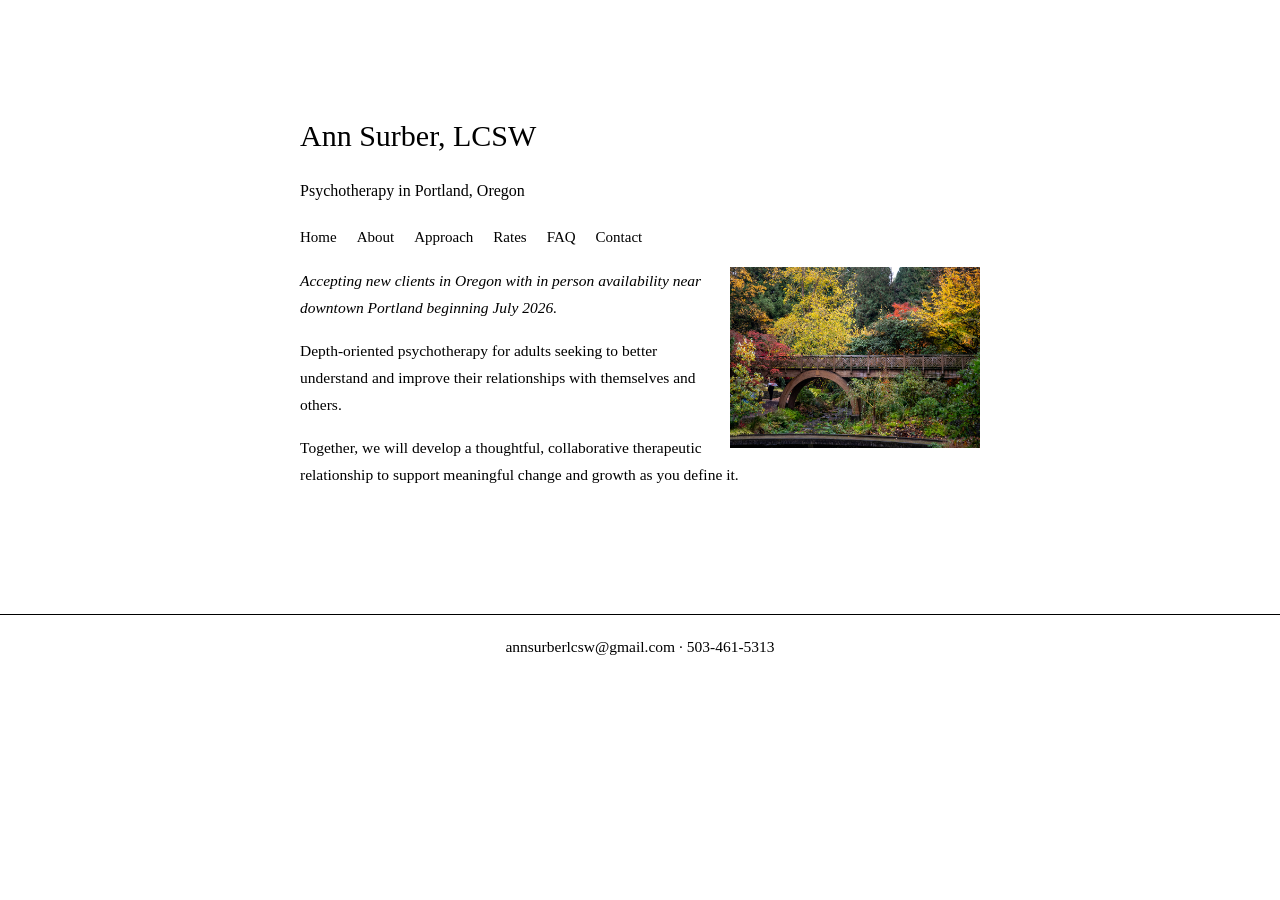
==== index.html @ 1a2bb5c1 "Add files via upload" ====
<!DOCTYPE html>
<html>
<head>
  <meta charset="utf-8">
  <title>Ann Surber, LCSW | Psychotherapy in Portland, Oregon</title>
  <link rel="stylesheet" href="style.css">
</head>

<body>

<div class="container">

  <h1>Ann Surber, LCSW</h1>

  <p class="subtitle">Psychotherapy in Portland, Oregon</p>

  <nav>
    <a href="index.html">Home</a>
    <a href="about.html">About</a>
    <a href="services.html">Approach</a>
    <a href="rates.html">Rates</a>
    <a href="faq.html">FAQ</a>
    <a href="contact.html">Contact</a>
  </nav>

  <!-- IMAGE + TEXT MUST SHARE SAME FLOW AREA -->
  <img src="garden.png" class="header-image" alt="Garden image">
<p><em>Accepting new clients in Oregon with in person availability near downtown Portland beginning July 2026.</em></p> 

  <p>
    Depth-oriented psychotherapy for adults seeking to better understand and improve their relationships with themselves and others.
  </p>

  <p>
    Together, we will develop a thoughtful, collaborative therapeutic relationship to support meaningful change and growth as you define it.
  </p>

</div>
<footer class="site-footer">
  <p>
    <a href="mailto:annsurberlcsw@gmail.com">annsurberlcsw@gmail.com</a> · 503-461-5313
  </p>
</footer>
</body>
</html>
---- style.css ----
body {
 font-family: Garamond, "Times New Roman", serif;
  line-height: 1.75;
  margin: 0;
  color: #000;
  background: #fff;
}

.container {
  max-width: 680px;
  margin: 110px auto;
  padding: 0 24px;
}

h1 {
  font-family: Garamond, "Times New Roman", serif;
  font-weight: normal;
  font-size: 30px;
  margin: 0 0 14px 0;
}

h2 {
  font-family: Garamond, "Times New Roman", serif;
  font-weight: normal;
  font-size: 18px;
  margin: 28px 0 10px 0;
}

.headshot {
  float: right;
  width: 250px;
  height: auto;
  margin: 0 0 20px 30px;
  border-radius: 4px;
}

.site-footer {
  margin-top: 60px;
  padding-top: 18px;
  border-top: 1px solid #000;
  font-size: 14px;
  text-align: center;
  color: #000;
}

.site-footer p {
  margin: 0;
}

/* keep email styling consistent with site */
.site-footer a {
  color: #000;
  text-decoration: none;
}

.site-footer a:hover {
  text-decoration: underline;
}

.subtitle {
  font-size: 16px;
  margin: 0 0 18px 0;
}

/* NAV */
nav {
  margin: 14px 0 16px 0;
}

nav a {
  margin-right: 16px;
  text-decoration: none;
  color: #000;
  font-size: 15px;
}

nav a:hover {
  text-decoration: underline;
}

/* TEXT */
p {
  margin: 0 0 16px 0;
  font-size: 15.5px;
}

/* HOME PAGE IMAGE */
.header-image {
  float: right;
  width: 250px;
  height: auto;
  margin: 0 0 12px 20px;
}


/* OPTIONAL: prevents float weirdness after content */
.container::after {
  content: "";
  display: block;
  clear: both;
}

input,
textarea,
button,
select {
  font-family: inherit;
  font-size: 15.5px;
  color: #000;
}

form {
  max-width: 600px;
  margin: 0 auto;
}
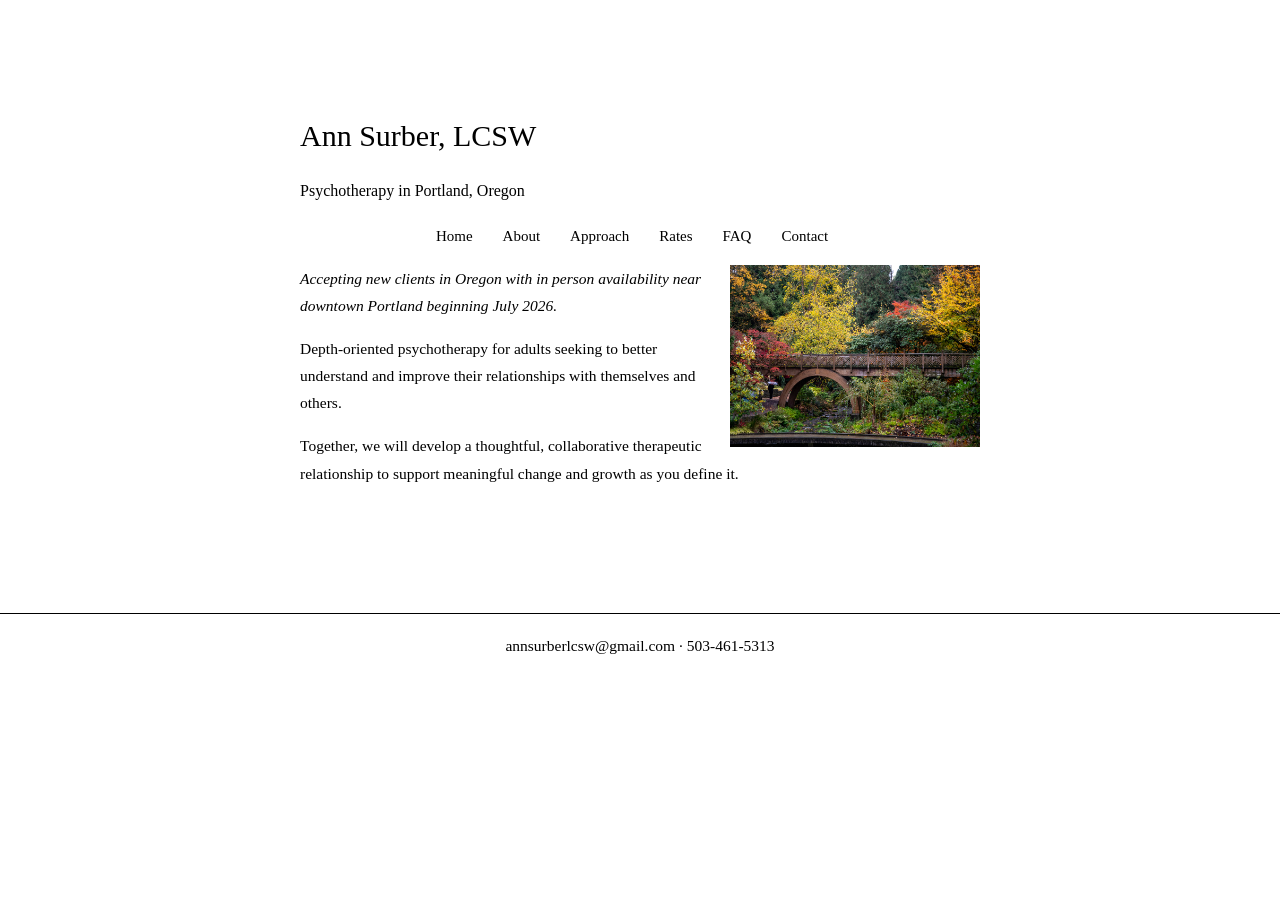
==== commit 4e22477a: "Add image wrapper for header image in index.html Added image wrapper for header image." ====
--- a/index.html
+++ b/index.html
@@ -1,6 +1,7 @@
 <!DOCTYPE html>
 <html>
 <head>
+    <meta name="viewport" content="width=device-width, initial-scale=1.0">
   <meta charset="utf-8">
   <title>Ann Surber, LCSW | Psychotherapy in Portland, Oregon</title>
   <link rel="stylesheet" href="style.css">
@@ -24,7 +25,9 @@
   </nav>
 
   <!-- IMAGE + TEXT MUST SHARE SAME FLOW AREA -->
+<div class="image-wrap">
   <img src="garden.png" class="header-image" alt="Garden image">
+</div>
 <p><em>Accepting new clients in Oregon with in person availability near downtown Portland beginning July 2026.</em></p> 
 
   <p>
@@ -42,4 +45,4 @@
   </p>
 </footer>
 </body>
-</html>+</html>
--- a/style.css
+++ b/style.css
@@ -112,4 +112,72 @@
 form {
   max-width: 600px;
   margin: 0 auto;
-}+}
+
+@media (max-width: 768px) { 
+  body {
+    font-size: 19px;
+    line-height: 1.6;
+  }
+
+ 
+  nav ul {
+    gap: 8px;
+    font-size: 18px;
+  }
+
+  h1 {
+    font-size: 28px;
+  }
+
+  h2, h3 {
+    font-size: 22px;
+  }
+
+  .content,
+  .container {
+    max-width: 92%;
+    padding: 0 16px;
+  }
+
+  p {
+    font-size: 18px;
+  }
+}
+
+
+nav ul {
+  display: flex !important;
+  justify-content: center;
+  flex-wrap: wrap !important;
+  gap: 10px;
+  padding: 0;
+  margin: 0;
+  list-style: none;
+}
+
+nav li {
+  display: inline-block;
+}
+
+nav {
+  display: flex;
+  justify-content: center;
+  flex-wrap: wrap;
+  gap: 14px;
+  text-align: center;
+}
+
+nav a {
+  text-decoration: none;
+}
+
+@media (max-width: 768px) {
+  .header-image {
+    float: none !important;
+    display: block !important;
+    margin: 0 auto 16px auto !important;
+    width: 85%;
+    max-width: 320px;
+  }
+}
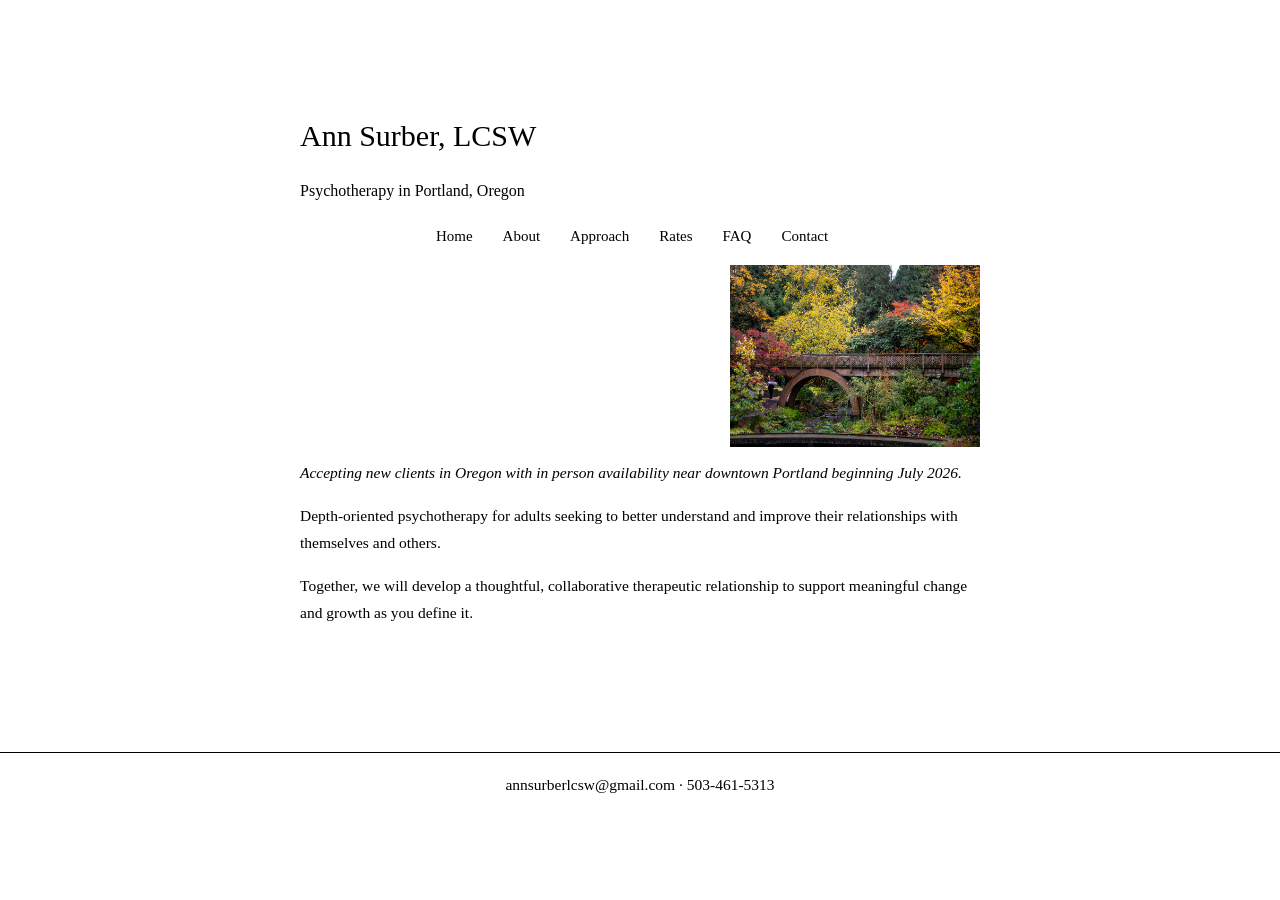
==== commit b8e6f3fa: "Fix image wrapping and clear float in index.html" ====
--- a/index.html
+++ b/index.html
@@ -25,9 +25,9 @@
   </nav>
 
   <!-- IMAGE + TEXT MUST SHARE SAME FLOW AREA -->
-<div class="image-wrap">
+
   <img src="garden.png" class="header-image" alt="Garden image">
-</div>
+    <div style="clear: both;"></div>
 <p><em>Accepting new clients in Oregon with in person availability near downtown Portland beginning July 2026.</em></p> 
 
   <p>
--- a/style.css
+++ b/style.css
@@ -92,7 +92,6 @@
   margin: 0 0 12px 20px;
 }
 
-
 /* OPTIONAL: prevents float weirdness after content */
 .container::after {
   content: "";
@@ -172,11 +171,19 @@
   text-decoration: none;
 }
 
+.header-image {
+  float: right;
+  width: 250px;
+  height: auto;
+  margin: 0 0 12px 20px;
+}
+
+/* MOBILE — absolute override */
 @media (max-width: 768px) {
   .header-image {
     float: none !important;
     display: block !important;
-    margin: 0 auto 16px auto !important;
+    margin: 0 auto 18px auto !important;
     width: 85%;
     max-width: 320px;
   }
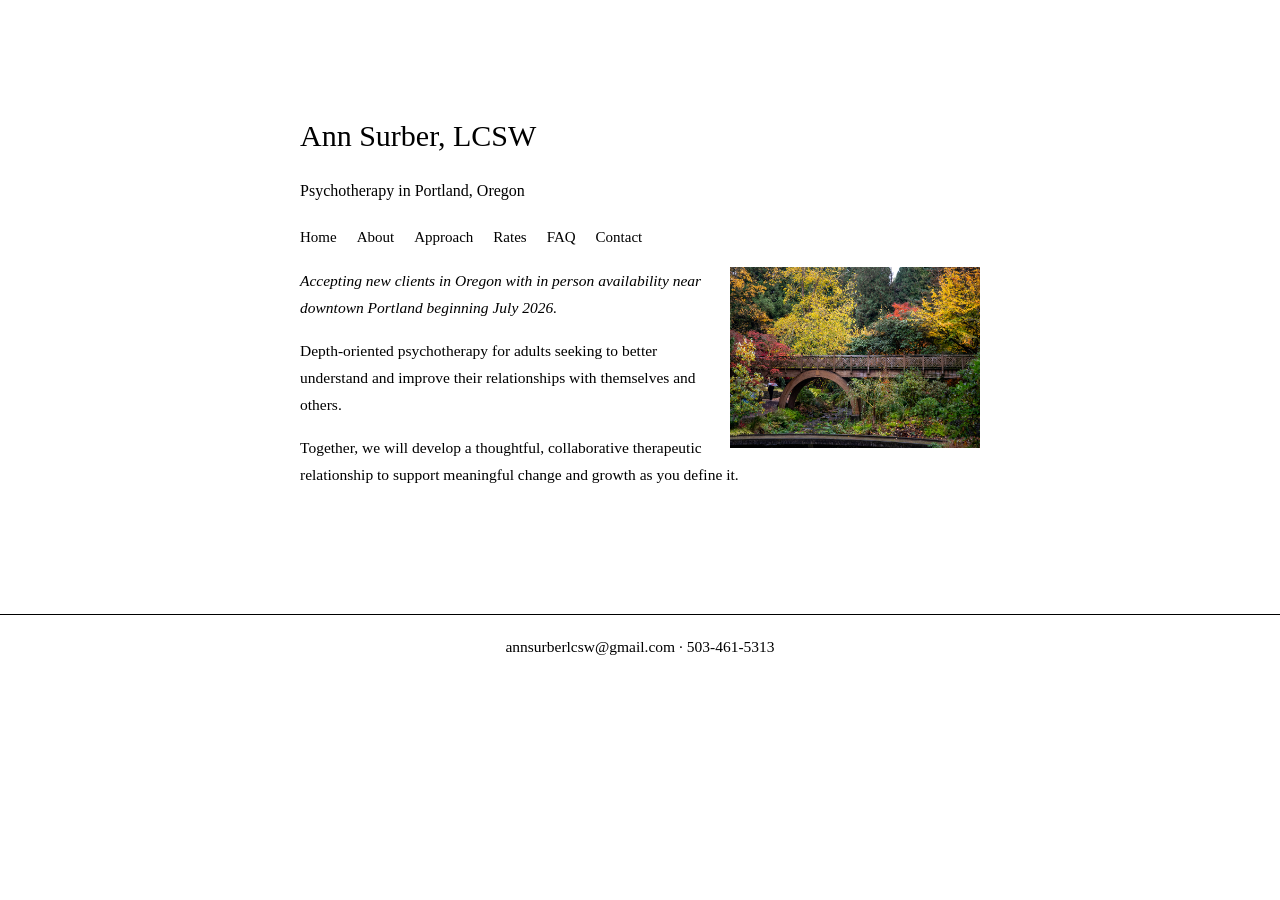
==== commit 199141e9: "Refactor HTML structure by removing clear div Removed unnecessary clear div for image alignment." ====
--- a/index.html
+++ b/index.html
@@ -1,7 +1,7 @@
 <!DOCTYPE html>
 <html>
 <head>
-    <meta name="viewport" content="width=device-width, initial-scale=1.0">
+  <meta name="viewport" content="width=device-width, initial-scale=1.0">
   <meta charset="utf-8">
   <title>Ann Surber, LCSW | Psychotherapy in Portland, Oregon</title>
   <link rel="stylesheet" href="style.css">
@@ -25,9 +25,7 @@
   </nav>
 
   <!-- IMAGE + TEXT MUST SHARE SAME FLOW AREA -->
-
   <img src="garden.png" class="header-image" alt="Garden image">
-    <div style="clear: both;"></div>
 <p><em>Accepting new clients in Oregon with in person availability near downtown Portland beginning July 2026.</em></p> 
 
   <p>
--- a/style.css
+++ b/style.css
@@ -92,6 +92,7 @@
   margin: 0 0 12px 20px;
 }
 
+
 /* OPTIONAL: prevents float weirdness after content */
 .container::after {
   content: "";
@@ -113,16 +114,11 @@
   margin: 0 auto;
 }
 
-@media (max-width: 768px) { 
+@media (max-width: 768px) {
+
   body {
-    font-size: 19px;
+    font-size: 18px;
     line-height: 1.6;
-  }
-
- 
-  nav ul {
-    gap: 8px;
-    font-size: 18px;
   }
 
   h1 {
@@ -144,47 +140,21 @@
   }
 }
 
+/* MOBILE — centered image + text below */
+@media (max-width: 768px) {
 
-nav ul {
-  display: flex !important;
-  justify-content: center;
-  flex-wrap: wrap !important;
-  gap: 10px;
-  padding: 0;
-  margin: 0;
-  list-style: none;
-}
-
-nav li {
-  display: inline-block;
-}
-
-nav {
-  display: flex;
-  justify-content: center;
-  flex-wrap: wrap;
-  gap: 14px;
-  text-align: center;
-}
-
-nav a {
-  text-decoration: none;
-}
-
-.header-image {
-  float: right;
-  width: 250px;
-  height: auto;
-  margin: 0 0 12px 20px;
-}
-
-/* MOBILE — absolute override */
-@media (max-width: 768px) {
   .header-image {
     float: none !important;
     display: block !important;
-    margin: 0 auto 18px auto !important;
-    width: 85%;
+    margin: 0 auto 16px auto !important;
+    width: 80%;
     max-width: 320px;
   }
+
+  /* force the “depth oriented…” text to start below image */
+  .intro-text {
+    clear: both;
+    text-align: center;
+    margin-top: 0;
+  }
 }
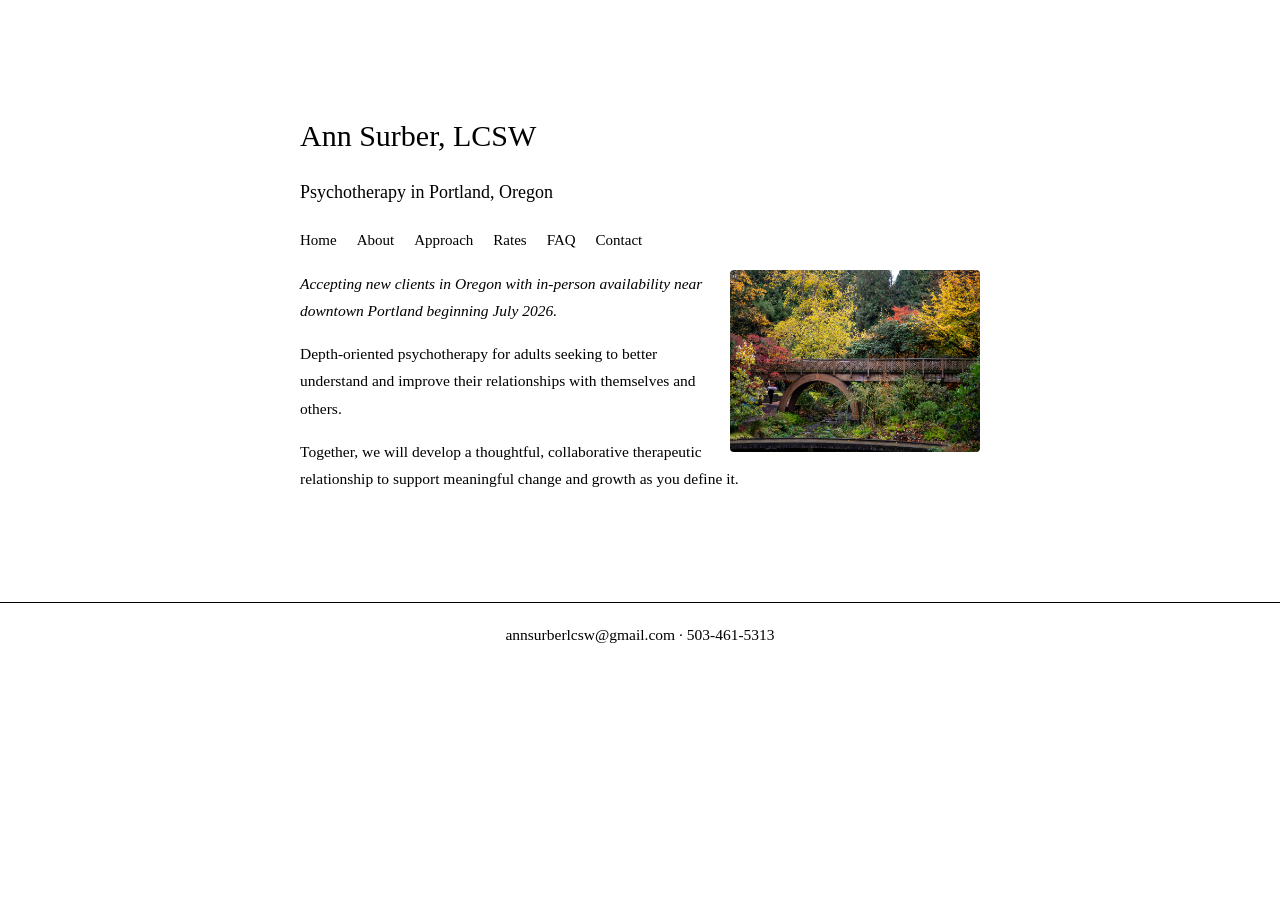
==== commit ff17de9f: "Enhance index.html with SEO and Open Graph metadata Added SEO and Open Graph meta tags for better vi" ====
--- a/index.html
+++ b/index.html
@@ -3,7 +3,17 @@
 <head>
   <meta name="viewport" content="width=device-width, initial-scale=1.0">
   <meta charset="utf-8">
+
   <title>Ann Surber, LCSW | Psychotherapy in Portland, Oregon</title>
+
+  <!-- SEO description -->
+  <meta name="description" content="Psychodynamic psychotherapy for adults in Oregon and Illinois. In-person in Portland and telehealth available." />
+
+  <!-- Open Graph (controls mobile/social previews) -->
+  <meta property="og:title" content="Ann Surber, LCSW | Psychotherapy in Portland, Oregon" />
+  <meta property="og:description" content="Psychodynamic psychotherapy for adults in Oregon and Illinois. In-person in Portland and telehealth available." />
+  <meta property="og:type" content="website" />
+
   <link rel="stylesheet" href="style.css">
 </head>
 
@@ -26,7 +36,8 @@
 
   <!-- IMAGE + TEXT MUST SHARE SAME FLOW AREA -->
   <img src="garden.png" class="header-image" alt="Garden image">
-<p><em>Accepting new clients in Oregon with in person availability near downtown Portland beginning July 2026.</em></p> 
+
+  <p><em>Accepting new clients in Oregon with in-person availability near downtown Portland beginning July 2026.</em></p> 
 
   <p>
     Depth-oriented psychotherapy for adults seeking to better understand and improve their relationships with themselves and others.
@@ -37,10 +48,12 @@
   </p>
 
 </div>
+
 <footer class="site-footer">
   <p>
     <a href="mailto:annsurberlcsw@gmail.com">annsurberlcsw@gmail.com</a> · 503-461-5313
   </p>
 </footer>
+
 </body>
 </html>
--- a/style.css
+++ b/style.css
@@ -26,14 +26,6 @@
   margin: 28px 0 10px 0;
 }
 
-.headshot {
-  float: right;
-  width: 250px;
-  height: auto;
-  margin: 0 0 20px 30px;
-  border-radius: 4px;
-}
-
 .site-footer {
   margin-top: 60px;
   padding-top: 18px;
@@ -58,7 +50,7 @@
 }
 
 .subtitle {
-  font-size: 16px;
+  font-size: 18px;
   margin: 0 0 18px 0;
 }
 
@@ -84,21 +76,16 @@
   font-size: 15.5px;
 }
 
-/* HOME PAGE IMAGE */
-.header-image {
+/* BASE IMAGE FLOAT */
+.header-image,
+.headshot {
   float: right;
   width: 250px;
   height: auto;
   margin: 0 0 12px 20px;
+  border-radius: 4px;
 }
 
-
-/* OPTIONAL: prevents float weirdness after content */
-.container::after {
-  content: "";
-  display: block;
-  clear: both;
-}
 
 input,
 textarea,
@@ -138,17 +125,11 @@
   p {
     font-size: 18px;
   }
-}
-
-/* MOBILE — centered image + text below */
-@media (max-width: 768px) {
 
   .header-image {
-    float: none !important;
-    display: block !important;
-    margin: 0 auto 16px auto !important;
-    width: 80%;
-    max-width: 320px;
+    float: none;
+    display: block;
+    margin: 0 auto;
   }
 
   /* force the “depth oriented…” text to start below image */
@@ -157,4 +138,38 @@
     text-align: center;
     margin-top: 0;
   }
+
+
+  .subtitle {
+    font-size: 20px;
+    line-height: 1.4;
+  }
+
+  nav {
+    display: flex;
+    justify-content: space-between;
+    width: 100%;
+  }
+
+  nav a {
+    flex: 1;
+    text-align: center;
+    font-size: 16px;
+  }
+
+  form {
+    max-width: 90%;
+    width: 90%;
+    margin: 0 auto;
+    padding: 0 8px;
+  }
+ 
+  input,
+  textarea {
+    width: 100%;
+    box-sizing: border-box;
+  }
+
+
 }
+
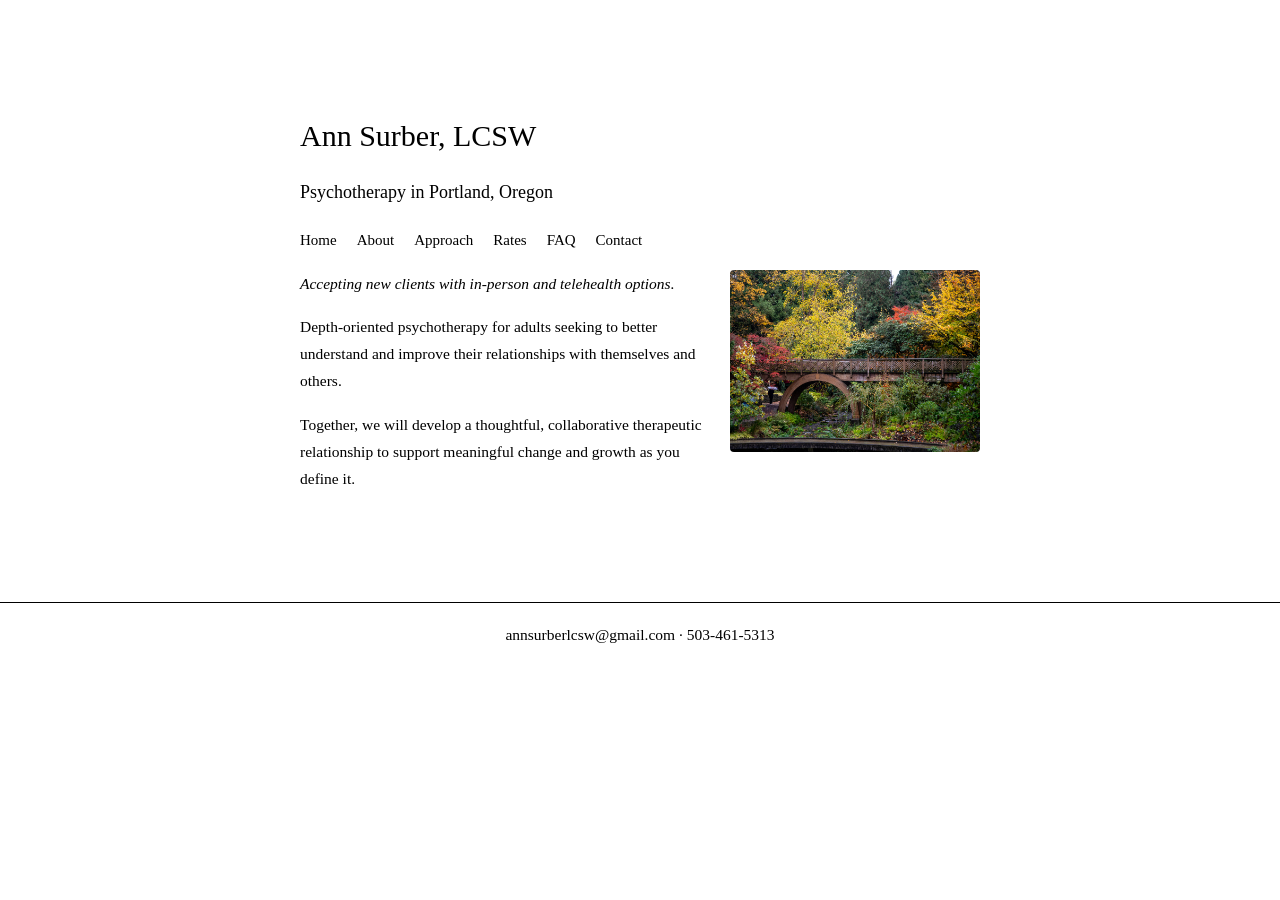
==== commit a7bb1f34: "Update client availability information in index.html" ====
--- a/index.html
+++ b/index.html
@@ -37,7 +37,7 @@
   <!-- IMAGE + TEXT MUST SHARE SAME FLOW AREA -->
   <img src="garden.png" class="header-image" alt="Garden image">
 
-  <p><em>Accepting new clients in Oregon with in-person availability near downtown Portland beginning July 2026.</em></p> 
+  <p><em>Accepting new clients with in-person and telehealth options.</em></p> 
 
   <p>
     Depth-oriented psychotherapy for adults seeking to better understand and improve their relationships with themselves and others.
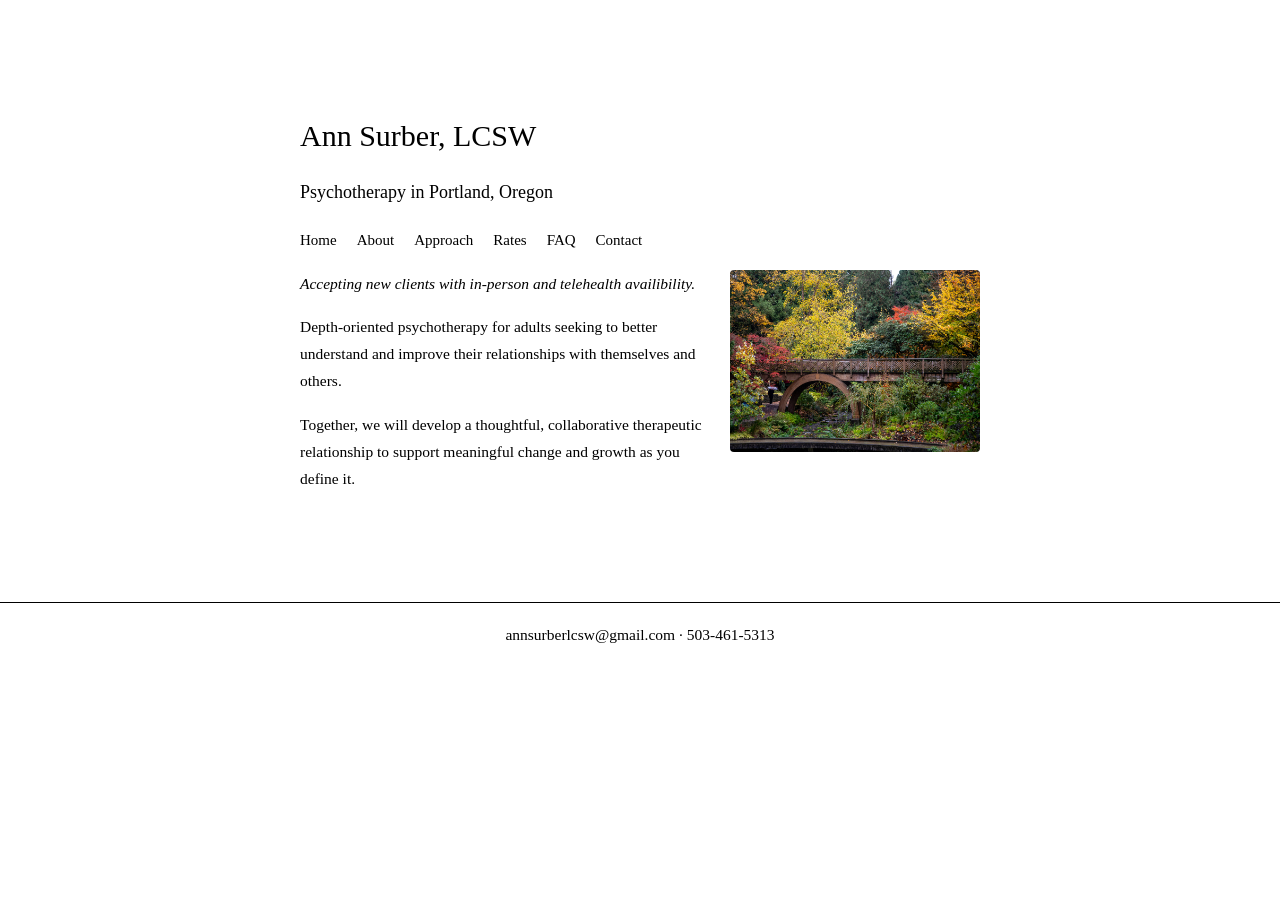
==== commit 38430bfe: "Update text for client availability information" ====
--- a/index.html
+++ b/index.html
@@ -37,7 +37,7 @@
   <!-- IMAGE + TEXT MUST SHARE SAME FLOW AREA -->
   <img src="garden.png" class="header-image" alt="Garden image">
 
-  <p><em>Accepting new clients with in-person and telehealth options.</em></p> 
+  <p><em>Accepting new clients with in-person and telehealth availibility.</em></p> 
 
   <p>
     Depth-oriented psychotherapy for adults seeking to better understand and improve their relationships with themselves and others.
